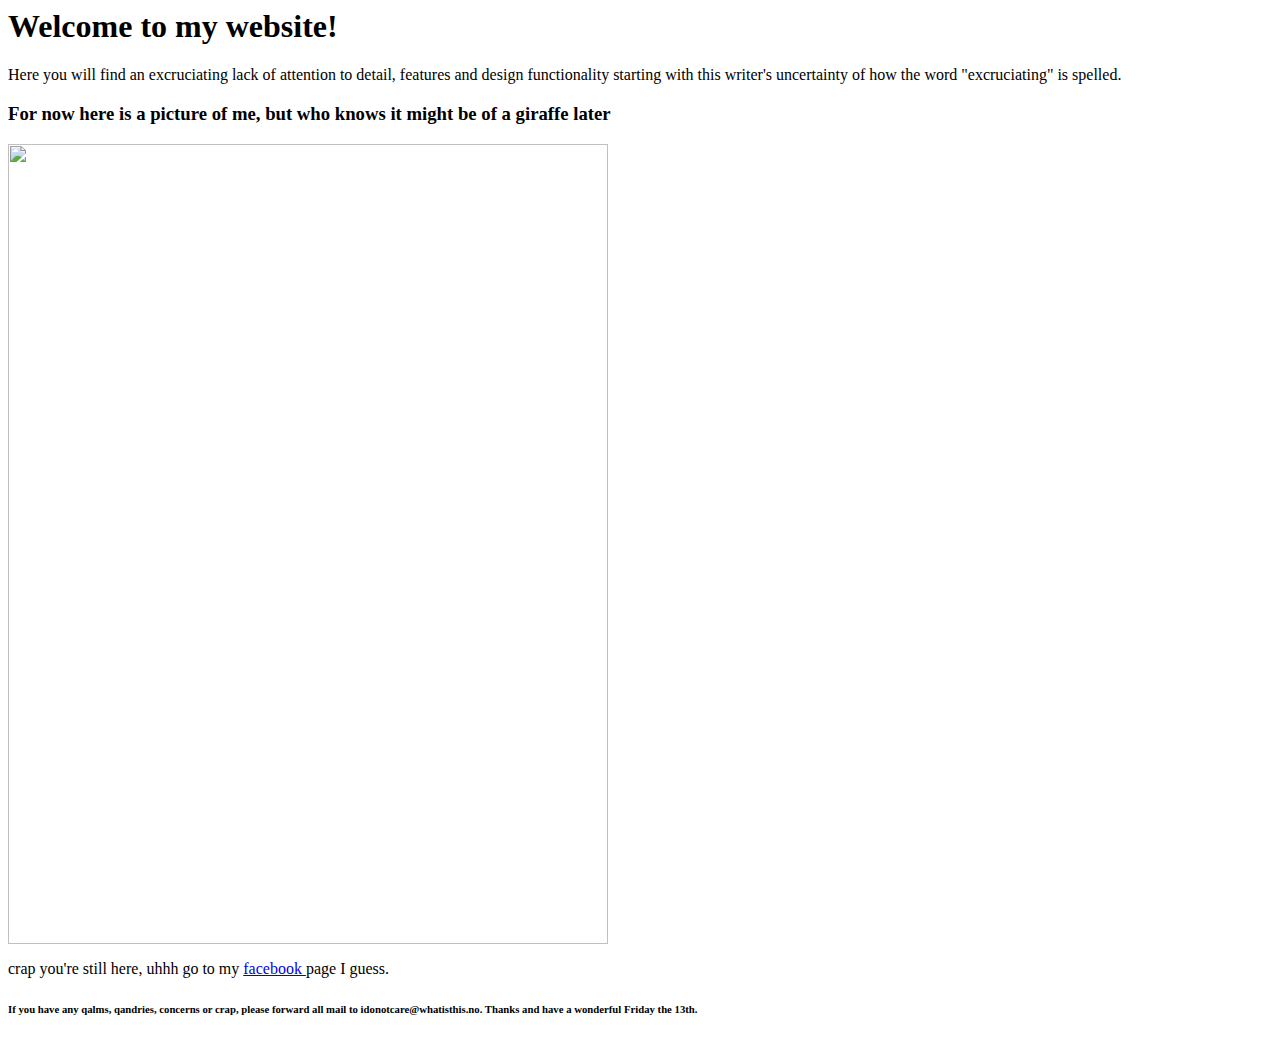
==== hw03/index_20.html @ 42aa39eb "more completing of homework" ====
<html>
<H1>
	Welcome to my website!
</H1>

<p>
	Here you will find an excruciating lack of attention to detail, features and design functionality starting with this writer's uncertainty of how the word "excruciating" is spelled.
</p>

<H3>
	For now here is a picture of me, but who knows it might be of a giraffe later
</H3>

<img src = "https://fbcdn-sphotos-h-a.akamaihd.net/hphotos-ak-xpf1/v/t1.0-9/1381387_757451567614013_2092728462_n.jpg?oh=c24088b3f1278fe72e7ee277e7c36145&oe=547DA59A&__gda__=1415249180_d81d1851fe8f5da824eb9751ac4990d0" height = 800 width = 600>

<p>
	crap you're still here, uhhh go to my <a href="https://www.facebook.com/jonathan.liss.7"> facebook </a> page I guess.
</p>



<H6>
	If you have any qalms, qandries, concerns or crap, please forward all mail to idonotcare@whatisthis.no.  Thanks and have a wonderful Friday the 13th.
</H6>

</html>
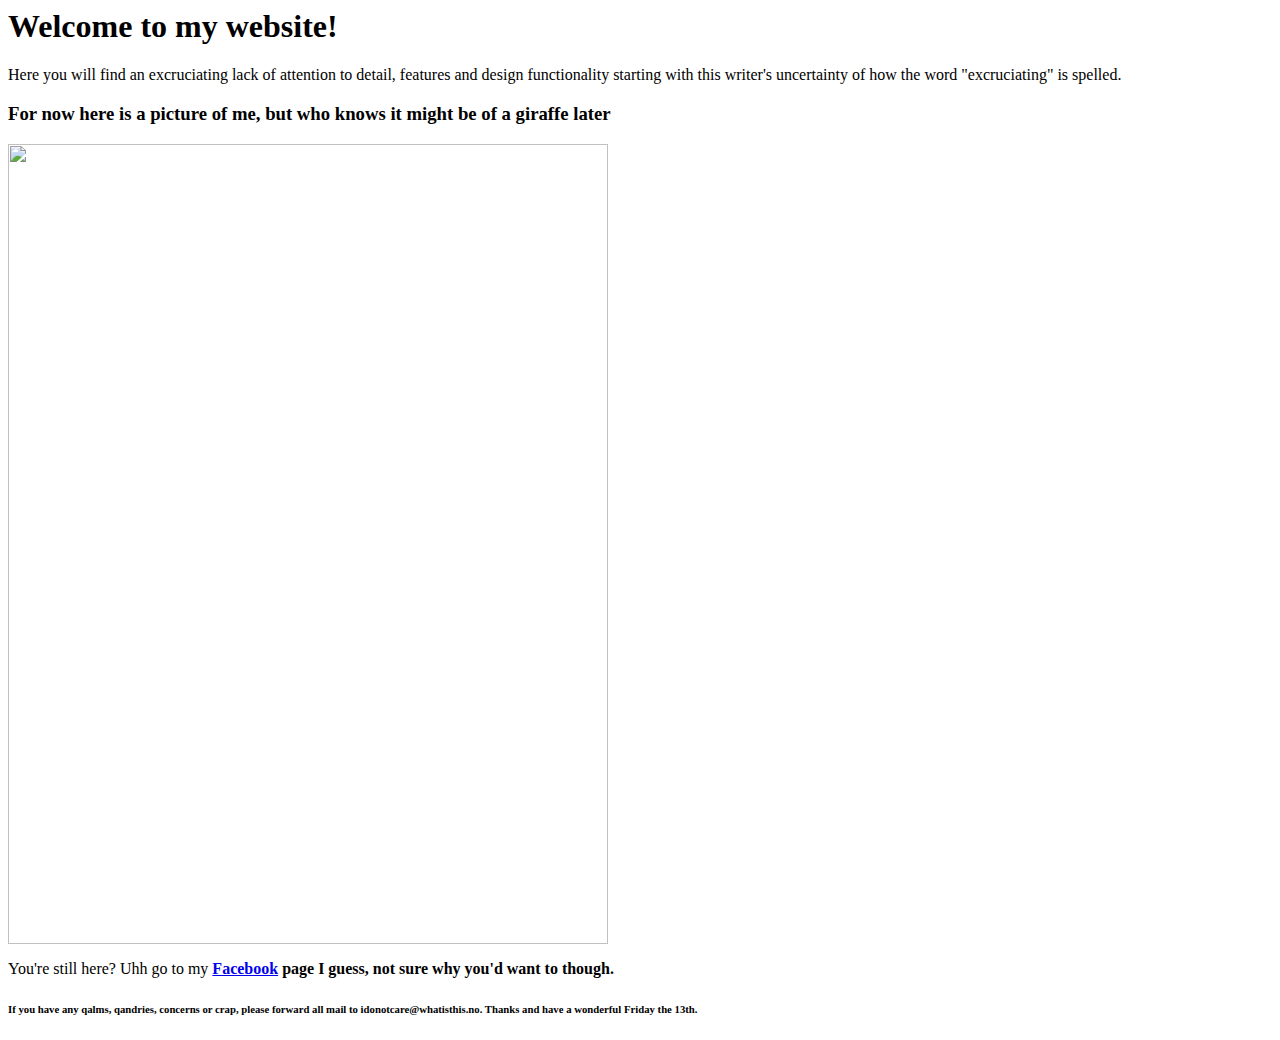
==== commit 70049459: "fixed prev" ====
--- a/hw03/index_20.html
+++ b/hw03/index_20.html
@@ -14,8 +14,10 @@
 <img src = "https://fbcdn-sphotos-h-a.akamaihd.net/hphotos-ak-xpf1/v/t1.0-9/1381387_757451567614013_2092728462_n.jpg?oh=c24088b3f1278fe72e7ee277e7c36145&oe=547DA59A&__gda__=1415249180_d81d1851fe8f5da824eb9751ac4990d0" height = 800 width = 600>
 
 <p>
-	crap you're still here, uhhh go to my <a href="https://www.facebook.com/jonathan.liss.7"> facebook </a> page I guess.
+	You're still here? Uhh go to my <a href="https://www.facebook.com/jonathan.liss.7"> <strong>Facebook<strong></a> page I guess, not sure why you'd want to though.
 </p>
+
+<p>
 
 
 
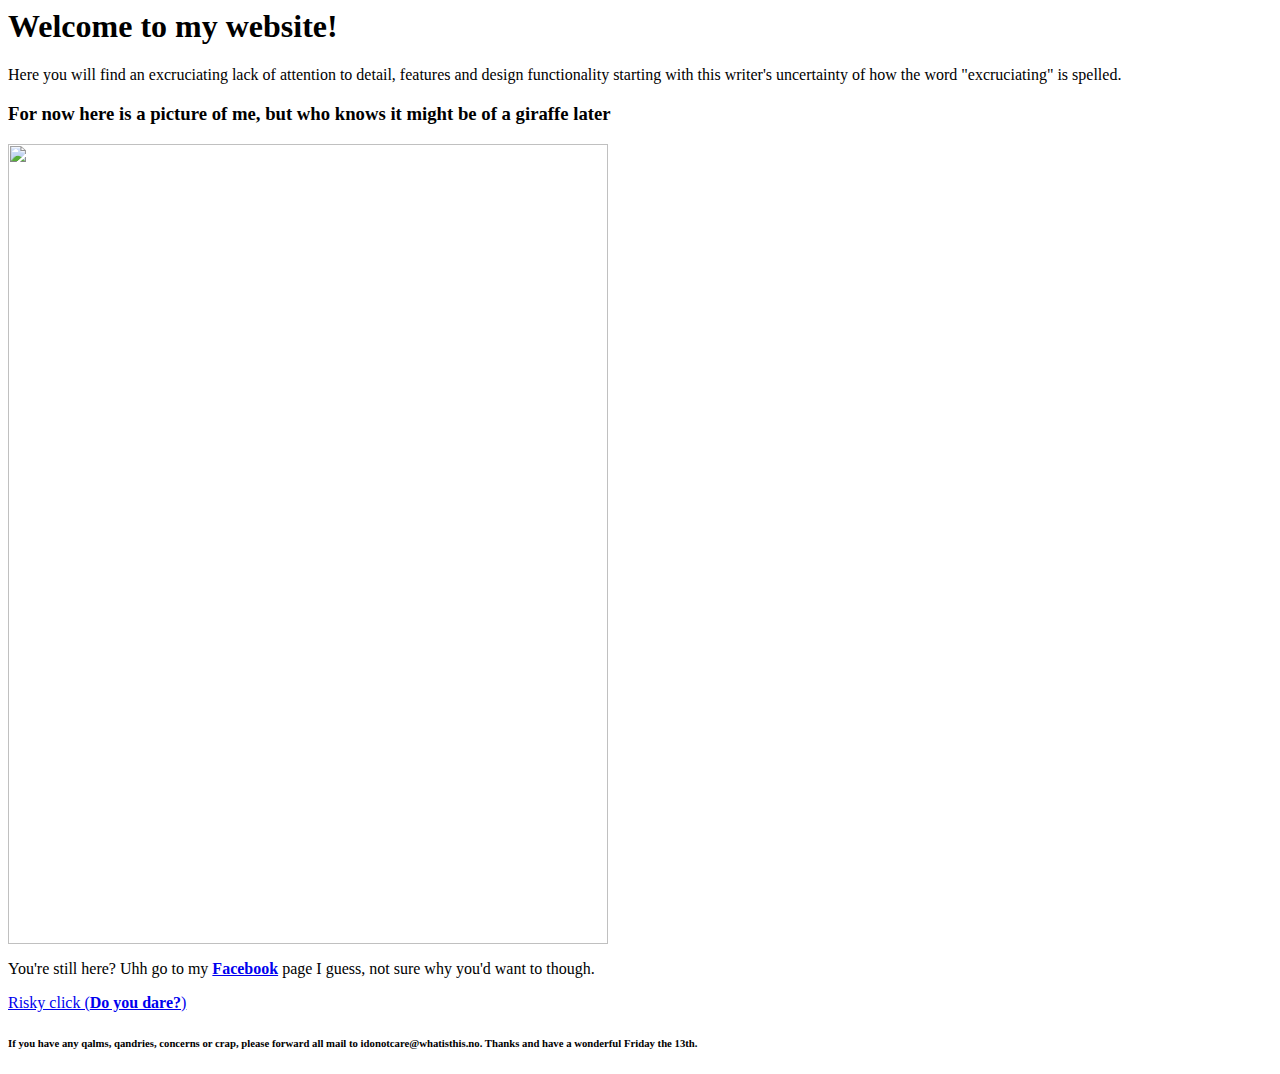
==== commit 2f9007bd: "added more links and cool things" ====
--- a/hw03/index_20.html
+++ b/hw03/index_20.html
@@ -14,9 +14,9 @@
 <img src = "https://fbcdn-sphotos-h-a.akamaihd.net/hphotos-ak-xpf1/v/t1.0-9/1381387_757451567614013_2092728462_n.jpg?oh=c24088b3f1278fe72e7ee277e7c36145&oe=547DA59A&__gda__=1415249180_d81d1851fe8f5da824eb9751ac4990d0" height = 800 width = 600>
 
 <p>
-	You're still here? Uhh go to my <a href="https://www.facebook.com/jonathan.liss.7"> <strong>Facebook<strong></a> page I guess, not sure why you'd want to though.
+	You're still here? Uhh go to my <a href="https://www.facebook.com/jonathan.liss.7"> <strong>Facebook</strong></a> page I guess, not sure why you'd want to though.
 </p>
-
+	<a href= "http://editorial.designtaxi.com/news-zoo2803/5.jpg"> Risky click (<strong>Do you dare?</strong>) </a>
 <p>
 
 
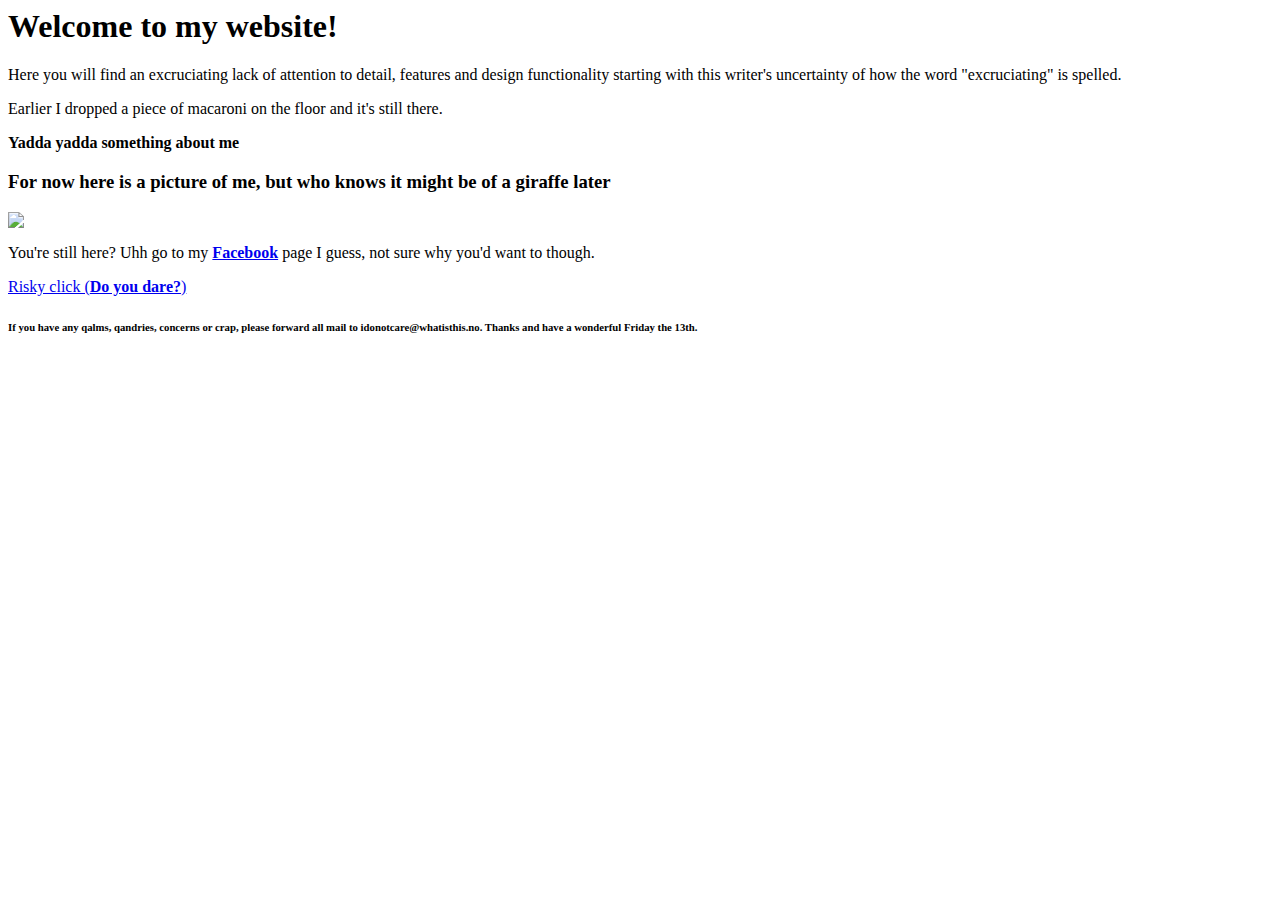
==== commit 12ecd6ce: "more things" ====
--- a/hw03/index_20.html
+++ b/hw03/index_20.html
@@ -1,28 +1,25 @@
 <html>
-<H1>
-	Welcome to my website!
-</H1>
+<title>Saunterblugget Hampterfuppinshire</title>
 
-<p>
-	Here you will find an excruciating lack of attention to detail, features and design functionality starting with this writer's uncertainty of how the word "excruciating" is spelled.
-</p>
+<H1>Welcome to my website!</H1>
 
-<H3>
-	For now here is a picture of me, but who knows it might be of a giraffe later
-</H3>
+<p>Here you will find an excruciating lack of attention to detail, features and design functionality starting with this writer's uncertainty of how the word "excruciating" is spelled.</p>
 
-<img src = "https://fbcdn-sphotos-h-a.akamaihd.net/hphotos-ak-xpf1/v/t1.0-9/1381387_757451567614013_2092728462_n.jpg?oh=c24088b3f1278fe72e7ee277e7c36145&oe=547DA59A&__gda__=1415249180_d81d1851fe8f5da824eb9751ac4990d0" height = 800 width = 600>
+<p>Earlier I dropped a piece of macaroni on the floor and it's still there.</p>
 
-<p>
-	You're still here? Uhh go to my <a href="https://www.facebook.com/jonathan.liss.7"> <strong>Facebook</strong></a> page I guess, not sure why you'd want to though.
-</p>
-	<a href= "http://editorial.designtaxi.com/news-zoo2803/5.jpg"> Risky click (<strong>Do you dare?</strong>) </a>
-<p>
+<p><strong>Yadda yadda something about me</strong></p>
+
+<H3>For now here is a picture of me, but who knows it might be of a giraffe later</H3>
+
+<img src = "http://i.perezhilton.com/wp-content/uploads/2014/02/lpc051ml-giraffe_zps7ac226aa.gif">
+
+<p>You're still here? Uhh go to my <a href="https://www.facebook.com/jonathan.liss.7"> <strong>Facebook</strong></a> page I guess, not sure why you'd want to though.</p>
+
+<a href= "http://editorial.designtaxi.com/news-zoo2803/5.jpg"> Risky click (<strong>Do you dare?</strong>)</a>
 
 
 
-<H6>
-	If you have any qalms, qandries, concerns or crap, please forward all mail to idonotcare@whatisthis.no.  Thanks and have a wonderful Friday the 13th.
-</H6>
+
+<H6>If you have any qalms, qandries, concerns or crap, please forward all mail to idonotcare@whatisthis.no.  Thanks and have a wonderful Friday the 13th.</H6>
 
 </html>